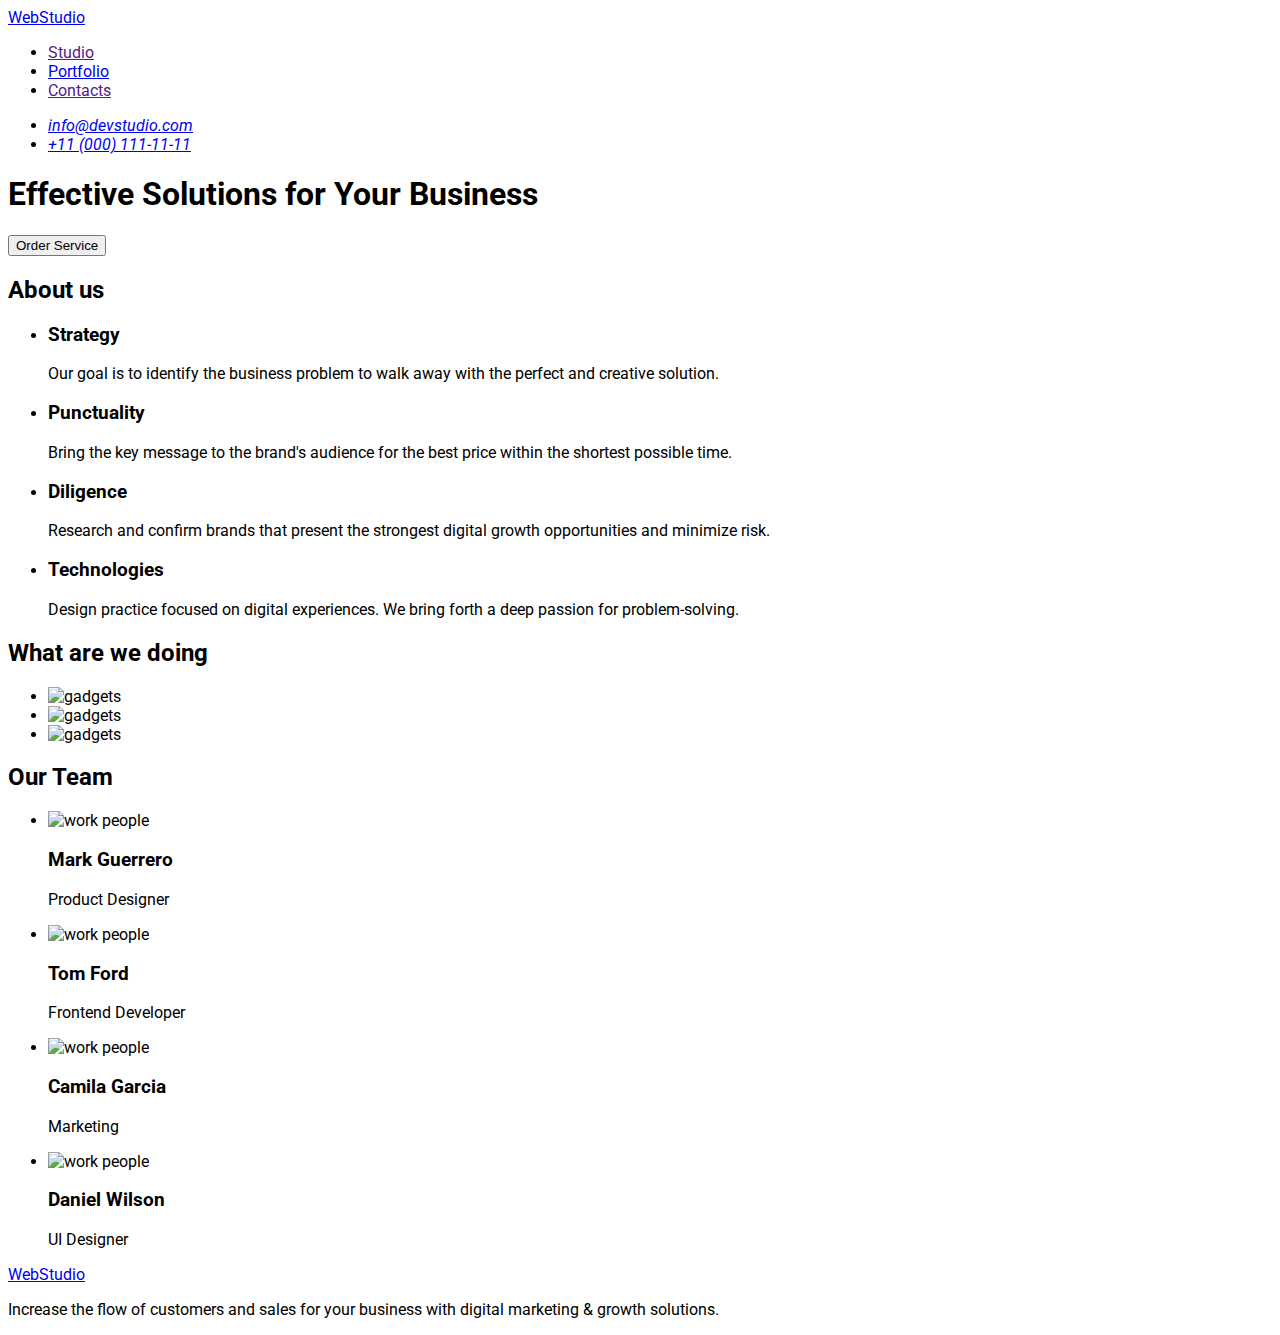
==== index.html @ ddc7577f "доповнив" ====
<!DOCTYPE html>
<html lang="en">
  <head>
    <meta charset="UTF-8" />
    <meta http-equiv="X-UA-Compatible" content="IE=edge" />
    <meta name="viewport" content="width=device-width, initial-scale=1.0" />
    <title>Document</title>
    <link rel="preconnect" href="https://fonts.googleapis.com" />
    <link rel="preconnect" href="https://fonts.gstatic.com" crossorigin />
    <link
      href="https://fonts.googleapis.com/css2?family=Raleway:wght@800&family=Roboto:wght@400;500;700;900&display=swap"
      rel="stylesheet"
    />

    <link rel="stylesheet" href="./css/styles.css" />
  </head>
  <body class="body">
    <header class="header">
      <nav>
        <a href="./index.html">WebStudio</a>
        <ul>
          <li><a href="">Studio</a></li>
          <li><a href="./portfolio.html">Portfolio</a></li>
          <li><a href="">Contacts</a></li>
        </ul>
      </nav>
      <address>
        <ul>
          <li><a href="mailto:info@devstudio.com">info@devstudio.com</a></li>
          <li><a href="tel:+110001111111">+11 (000) 111-11-11</a></li>
        </ul>
      </address>
    </header>
    <main>
      <!-- section-1 -->
      <section>
        <h1>Effective Solutions for Your Business</h1>
        <button type="button">Order Service</button>
      </section>
      <!-- section-2 -->
      <section>
        <h2>About us</h2>
        <ul>
          <li>
            <h3>Strategy</h3>

            <p>
              Our goal is to identify the business problem to walk away with the
              perfect and creative solution.
            </p>
          </li>

          <li>
            <h3>Punctuality</h3>

            <p>
              Bring the key message to the brand's audience for the best price
              within the shortest possible time.
            </p>
          </li>

          <li>
            <h3>Diligence</h3>

            <p>
              Research and confirm brands that present the strongest digital
              growth opportunities and minimize risk.
            </p>
          </li>

          <li>
            <h3>Technologies</h3>

            <p>
              Design practice focused on digital experiences. We bring forth a
              deep passion for problem-solving.
            </p>
          </li>
        </ul>
      </section>
      <!-- section-3 -->
      <section>
        <h2>What are we doing</h2>
        <ul>
          <li>
            <img
              src="./images/img-1.jpg"
              alt="gadgets"
              width="360"
              height="300"
            />
          </li>
          <li>
            <img
              src="./images/img-2.jpg"
              alt="gadgets"
              width="360"
              height="300"
            />
          </li>
          <li>
            <img
              src="./images/img-3.jpg"
              alt="gadgets"
              width="360"
              height="300"
            />
          </li>
        </ul>
      </section>
      <!-- section-4 -->
      <section>
        <h2>Our Team</h2>
        <ul>
          <li>
            <img
              src="./images/img.jpg"
              alt="work people"
              width="264"
              height="260"
            />

            <h3>Mark Guerrero</h3>
            <p>Product Designer</p>
          </li>

          <li>
            <img
              src="./images/img-1.1.jpg"
              alt="work people"
              width="264"
              height="260"
            />

            <h3>Tom Ford</h3>
            <p>Frontend Developer</p>
          </li>

          <li>
            <img
              src="./images/img-2.2.jpg"
              alt="work people"
              width="264"
              height="260"
            />

            <h3>Camila Garcia</h3>
            <p>Marketing</p>
          </li>

          <li>
            <img
              src="./images/img-3.3.jpg"
              alt="work people"
              width="264"
              height="260"
            />

            <h3>Daniel Wilson</h3>
            <p>UI Designer</p>
          </li>
        </ul>
      </section>
    </main>
    <footer>
      <a href="./index.html">WebStudio</a>

      <p>
        Increase the flow of customers and sales for your business with digital
        marketing & growth solutions.
      </p>
    </footer>
  </body>
</html>
---- css/styles.css ----
body {
    font-family: 'Roboto', sans-serif;
}

.header-link {
    font-weight: 500;
    font-size: 16px;
    line-height: 1.5;
    letter-spacing: 0.02em;
    color: #2E2F42;
}
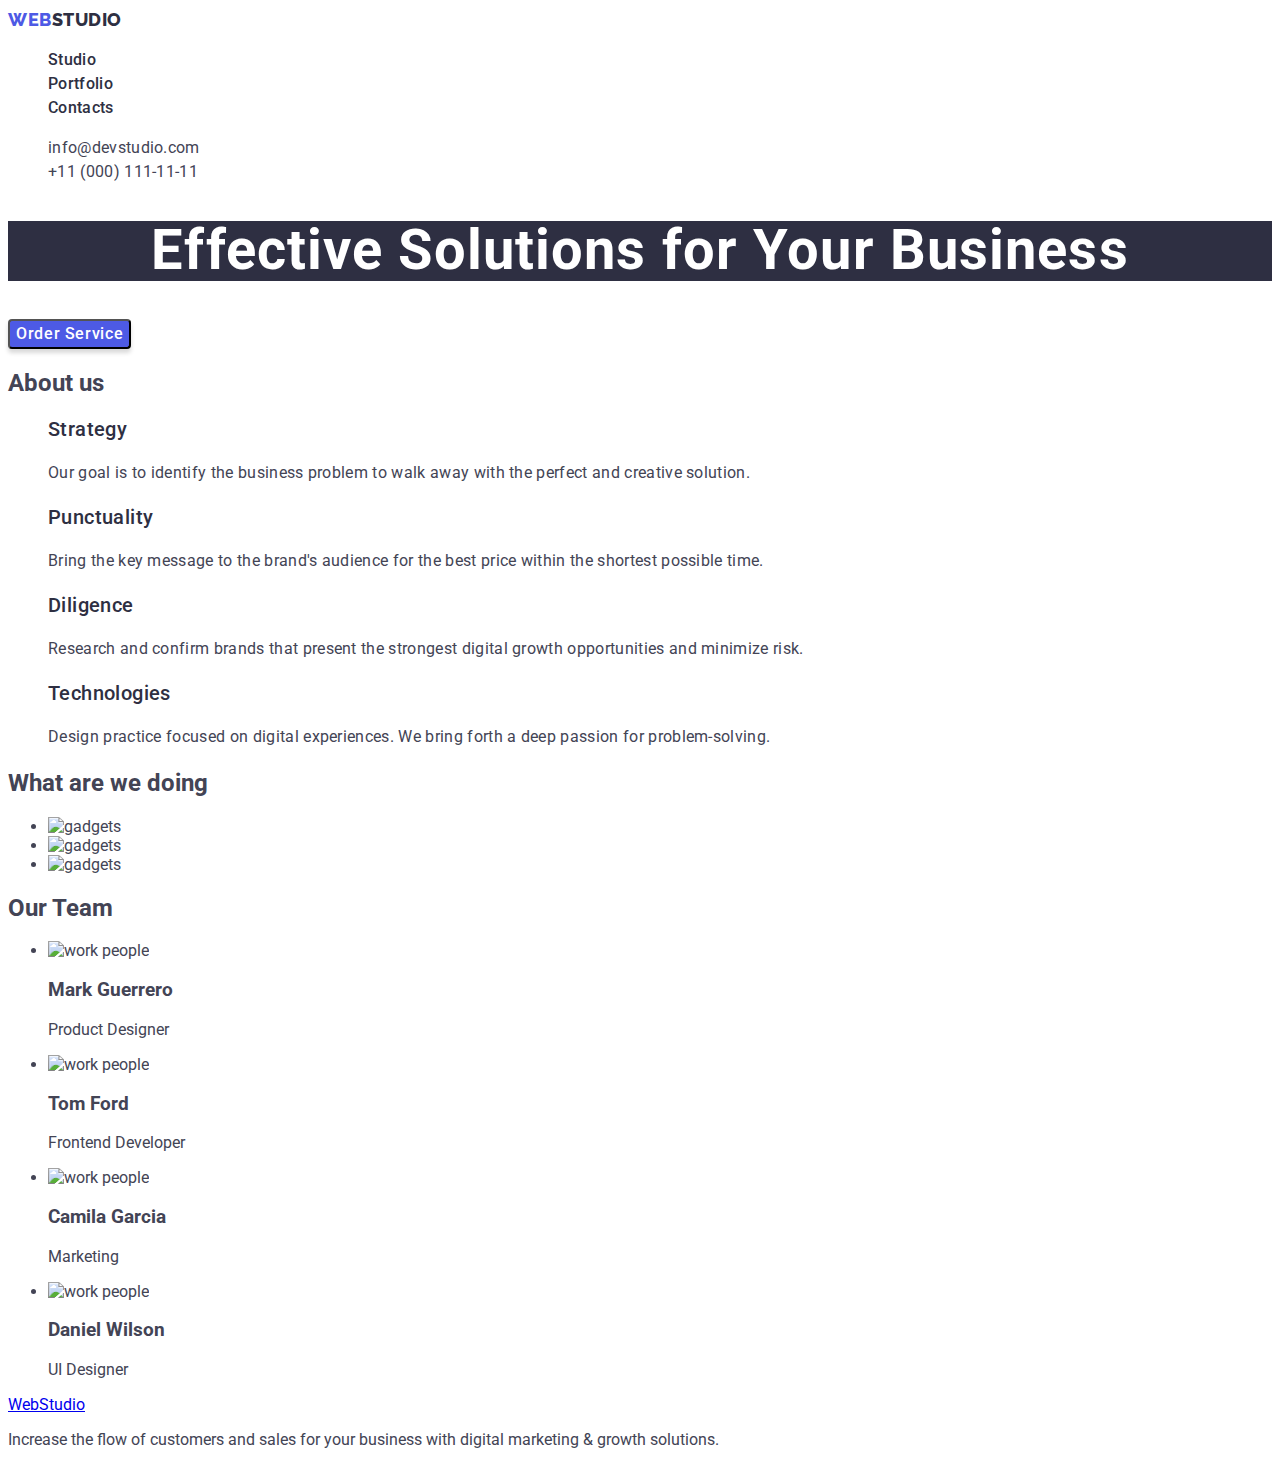
==== commit 9a27839a: "доповнив" ====
--- a/index.html
+++ b/index.html
@@ -16,62 +16,78 @@
   </head>
   <body class="body">
     <header class="header">
-      <nav>
-        <a href="./index.html">WebStudio</a>
-        <ul>
-          <li><a href="">Studio</a></li>
-          <li><a href="./portfolio.html">Portfolio</a></li>
-          <li><a href="">Contacts</a></li>
+      <nav class="header-nav">
+        <a class="logo link" href="./index.html"
+          >Web<span class="header-logo link">Studio</span></a
+        >
+        <ul class="header-list list">
+          <li class="header-item">
+            <a class="header-link link" href="./index.html">Studio</a>
+          </li>
+          <li class="header-item">
+            <a class="header-link link" href="./portfolio.html">Portfolio</a>
+          </li>
+          <li class="header-item">
+            <a class="header-link link" href="">Contacts</a>
+          </li>
         </ul>
       </nav>
-      <address>
-        <ul>
-          <li><a href="mailto:info@devstudio.com">info@devstudio.com</a></li>
-          <li><a href="tel:+110001111111">+11 (000) 111-11-11</a></li>
+      <address class="adress">
+        <ul class="address-list list">
+          <li class="address-list-mail">
+            <a class="address-mail link" href="mailto:info@devstudio.com"
+              >info@devstudio.com</a
+            >
+          </li>
+          <li class="address-list-tel">
+            <a class="address-tel link" href="tel:+110001111111"
+              >+11 (000) 111-11-11</a
+            >
+          </li>
         </ul>
       </address>
     </header>
     <main>
       <!-- section-1 -->
-      <section>
-        <h1>Effective Solutions for Your Business</h1>
-        <button type="button">Order Service</button>
+      <section class="hero">
+        <h1 class="title">Effective Solutions for Your Business</h1>
+        <button class="hero-button" type="button">Order Service</button>
       </section>
       <!-- section-2 -->
-      <section>
+      <section class="about">
         <h2>About us</h2>
-        <ul>
+        <ul class="about-list list">
           <li>
-            <h3>Strategy</h3>
+            <h3 class="title-about">Strategy</h3>
 
-            <p>
+            <p class="title-text">
               Our goal is to identify the business problem to walk away with the
               perfect and creative solution.
             </p>
           </li>
 
           <li>
-            <h3>Punctuality</h3>
+            <h3 class="title-about">Punctuality</h3>
 
-            <p>
+            <p class="title-text">
               Bring the key message to the brand's audience for the best price
               within the shortest possible time.
             </p>
           </li>
 
           <li>
-            <h3>Diligence</h3>
+            <h3 class="title-about">Diligence</h3>
 
-            <p>
+            <p class="title-text">
               Research and confirm brands that present the strongest digital
               growth opportunities and minimize risk.
             </p>
           </li>
 
           <li>
-            <h3>Technologies</h3>
+            <h3 class="title-about">Technologies</h3>
 
-            <p>
+            <p class="title-text">
               Design practice focused on digital experiences. We bring forth a
               deep passion for problem-solving.
             </p>
@@ -79,7 +95,7 @@
         </ul>
       </section>
       <!-- section-3 -->
-      <section>
+      <section class="">
         <h2>What are we doing</h2>
         <ul>
           <li>
--- a/css/styles.css
+++ b/css/styles.css
@@ -1,13 +1,165 @@
 body {
     font-family: 'Roboto', sans-serif;
+    color: #434455
+}
+:root {
+        --main-title-color: #ffffff ;
+        --second-title-color: #2E2F42;
+--paragraph-title-font-family: 'Roboto',
+        sans-serif;
+}
+
+
+
+/* логотип */
+.link {
+        text-decoration: none;
+}
+
+
+.logo {
+        font-weight: 800;
+        font-family: 'Raleway', sans-serif;
+        font-size: 18px;
+        line-height: 1.17;
+        display: flex;
+        align-items: center;
+        letter-spacing: 0.03em;
+        text-transform: uppercase;
+        color: #4D5AE5;
+}
+
+
+.header-logo {
+        font-weight: 800;
+        font-family: 'Raleway', sans-serif;
+        font-size: 18px;
+        line-height: 1.33;
+        display: flex;
+        align-items: center;
+        letter-spacing: 0.03em;
+        text-transform: uppercase;
+        color: #2E2F42;
+}
+/* адреса */
+
+.link:is(:hover, :focus, :active) {
+        color: #404bbf
+}
+.link {
+        text-decoration: none;
+
+}
+
+.list {
+        list-style: none;
 }
 
 .header-link {
-    font-weight: 500;
-    font-size: 16px;
-    line-height: 1.5;
-    letter-spacing: 0.02em;
-    color: #2E2F42;
+        font-weight: 500;
+        font-size: 16px;
+        line-height: 1.5;
+        letter-spacing: 0.02em;
+        color: #2E2F42;
 }
 
+.adress {
+        font-style: normal;
+}
+
+.address-mail {
+        font-family: 'Roboto';
+        
+        font-weight: 400;
+        font-size: 16px;
+        line-height: 1.5;
+        letter-spacing: 0.02em;
+        color: #434455;
+}
     
+.address-tel {
+        
+        
+        font-weight: 400;
+        font-size: 16px;
+        line-height: 1.5;
+        letter-spacing: 0.02em;
+        color: #434455;
+}
+
+
+/* секція 1 */
+.title {
+        background: var(--second-title-color);
+        font-size: 56px;
+        line-height: 1.07;
+        text-align: center;
+        letter-spacing: 0.02em;
+        color: #FFFFFF;
+}
+
+.hero-button{
+        font-family: inherit;
+        font-style: normal;
+        font-weight: 500;
+        font-size: 16px;
+        line-height: 1.5;
+        display: flex;
+        align-items: center;
+        letter-spacing: 0.04em;
+        color: #FFFFFF;
+        background: #4D5AE5;
+        box-shadow: 0px 4px 4px rgba(0, 0, 0, 0.15);
+        border-radius: 4px;
+        cursor: pointer
+
+}
+.hero-btn-list {
+        font-family: 'Roboto', sans-serif;
+        font-style: normal;
+        font-weight: 500;
+        font-size: 16px;
+        line-height: 24px;
+        display: flex;
+        align-items: center;
+        text-align: center;
+        letter-spacing: 0.04em;
+        color: #4D5AE5;
+        background: #F4F4FD;
+        cursor: pointer
+}
+
+
+.hero {}
+
+.hero-list {}
+
+/* секція індекс 2 */
+
+.list {
+        list-style: none;
+}
+.about {}
+.about-list {}
+
+.title-about {
+        font-style: normal;
+        font-weight: 500;
+        font-size: 20px;
+        line-height: 1.2;
+        letter-spacing: 0.02em;
+        color: var(--second-title-color);
+}
+
+.title-text {
+        font-weight: 400;
+        font-size: 16px;
+        line-height: 1.5;
+        letter-spacing: 0.02em;
+        color: #434455;
+}
+
+/* секція індекс 3 */
+
+
+ 
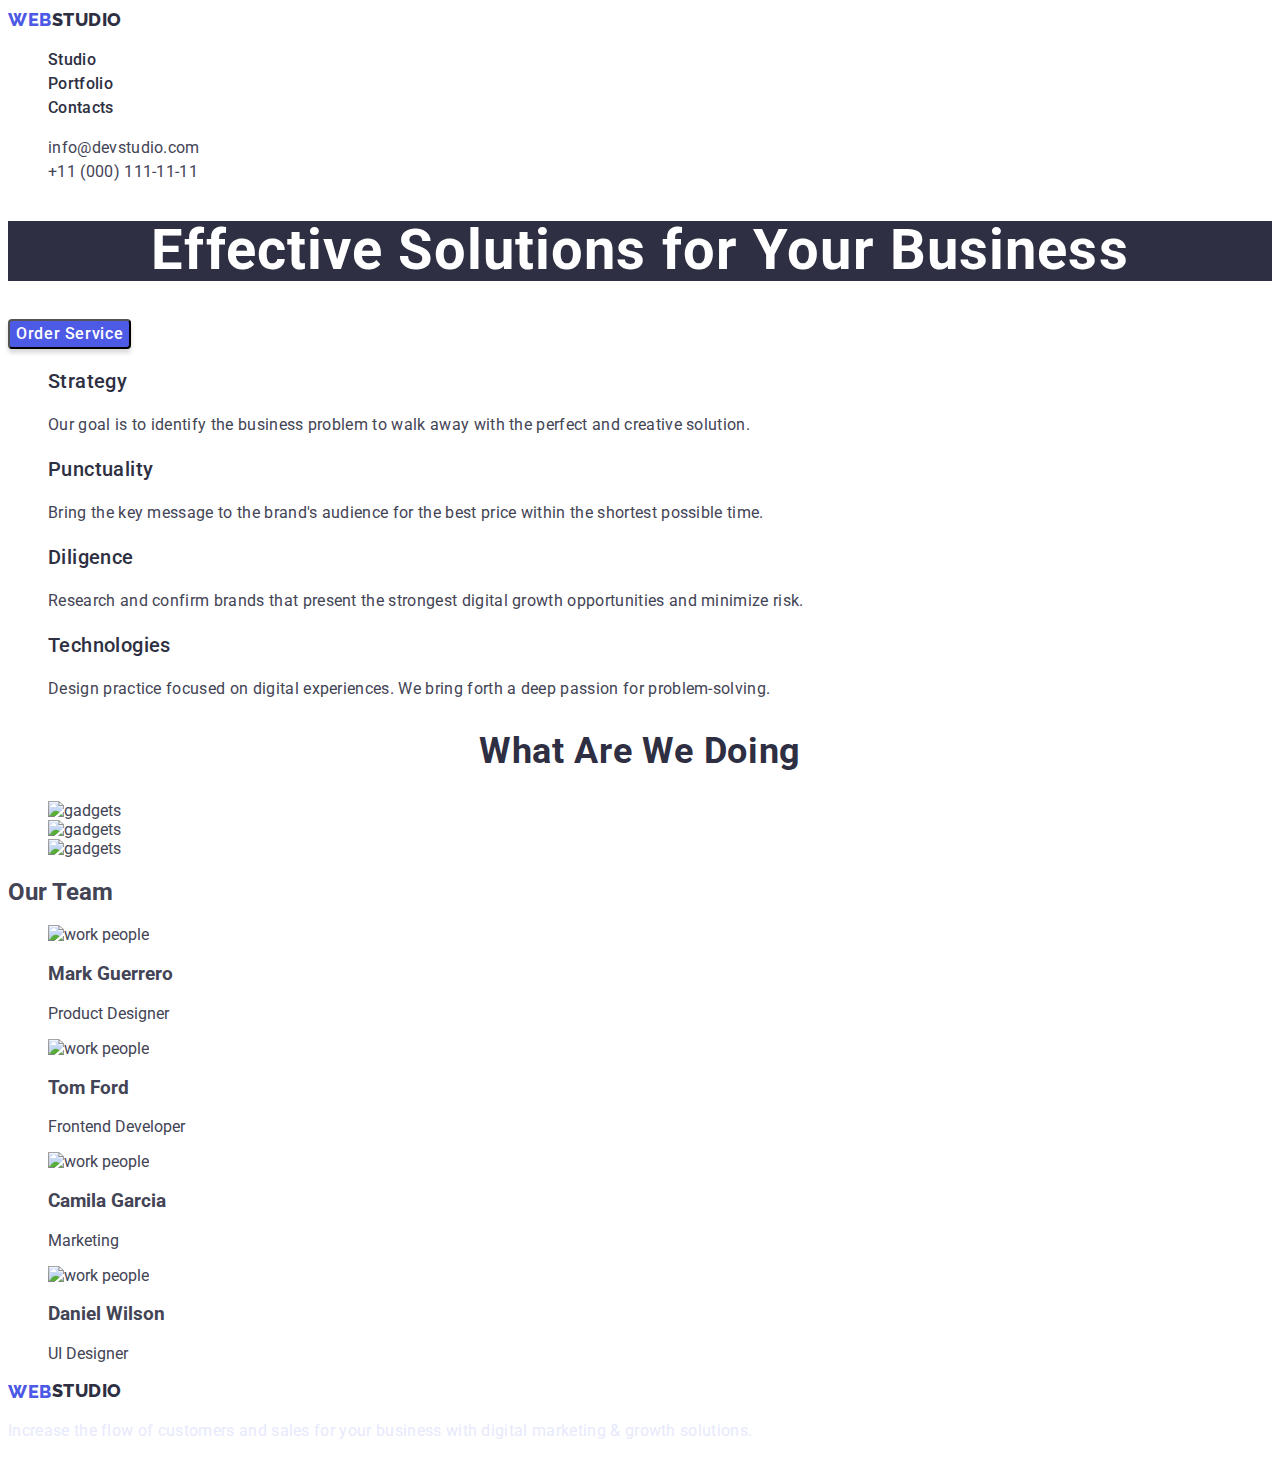
==== commit cb623b37: "css" ====
--- a/index.html
+++ b/index.html
@@ -55,7 +55,7 @@
       </section>
       <!-- section-2 -->
       <section class="about">
-        <h2>About us</h2>
+        <h2 hidden>About us</h2>
         <ul class="about-list list">
           <li>
             <h3 class="title-about">Strategy</h3>
@@ -95,10 +95,10 @@
         </ul>
       </section>
       <!-- section-3 -->
-      <section class="">
-        <h2>What are we doing</h2>
-        <ul>
-          <li>
+      <section class="programs">
+        <h2 class="programs-title">What are we doing</h2>
+        <ul class="programs-item list">
+          <li class="programs-list">
             <img
               src="./images/img-1.jpg"
               alt="gadgets"
@@ -106,7 +106,7 @@
               height="300"
             />
           </li>
-          <li>
+          <li class="programs-list">
             <img
               src="./images/img-2.jpg"
               alt="gadgets"
@@ -114,7 +114,7 @@
               height="300"
             />
           </li>
-          <li>
+          <li class="programs-list">
             <img
               src="./images/img-3.jpg"
               alt="gadgets"
@@ -125,10 +125,10 @@
         </ul>
       </section>
       <!-- section-4 -->
-      <section>
-        <h2>Our Team</h2>
-        <ul>
-          <li>
+      <section class="team">
+        <h2 class="team-title">Our Team</h2>
+        <ul class="team-item list">
+          <li class="team-list">
             <img
               src="./images/img.jpg"
               alt="work people"
@@ -136,11 +136,11 @@
               height="260"
             />
 
-            <h3>Mark Guerrero</h3>
-            <p>Product Designer</p>
+            <h3 class="team-title-link">Mark Guerrero</h3>
+            <p class="team-text">Product Designer</p>
           </li>
 
-          <li>
+          <li class="team-list">
             <img
               src="./images/img-1.1.jpg"
               alt="work people"
@@ -148,11 +148,11 @@
               height="260"
             />
 
-            <h3>Tom Ford</h3>
-            <p>Frontend Developer</p>
+            <h3 class="team-title-link">Tom Ford</h3>
+            <p class="team-text">Frontend Developer</p>
           </li>
 
-          <li>
+          <li class="team-list">
             <img
               src="./images/img-2.2.jpg"
               alt="work people"
@@ -160,11 +160,11 @@
               height="260"
             />
 
-            <h3>Camila Garcia</h3>
-            <p>Marketing</p>
+            <h3 class="team-title-link">Camila Garcia</h3>
+            <p class="team-text">Marketing</p>
           </li>
 
-          <li>
+          <li class="team-list">
             <img
               src="./images/img-3.3.jpg"
               alt="work people"
@@ -172,16 +172,19 @@
               height="260"
             />
 
-            <h3>Daniel Wilson</h3>
-            <p>UI Designer</p>
+            <h3 class="team-title-link">Daniel Wilson</h3>
+            <p class="team-text">UI Designer</p>
           </li>
         </ul>
       </section>
     </main>
-    <footer>
-      <a href="./index.html">WebStudio</a>
+    <!-- footer -->
+    <footer class="footer">
+      <a class="logo link" href="./index.html"
+        >Web<span class="footer-logo link">Studio</span></a
+      >
 
-      <p>
+      <p class="footer-text">
         Increase the flow of customers and sales for your business with digital
         marketing & growth solutions.
       </p>
--- a/css/styles.css
+++ b/css/styles.css
@@ -18,6 +18,7 @@
 
 
 .logo {
+        font-style: normal;
         font-weight: 800;
         font-family: 'Raleway', sans-serif;
         font-size: 18px;
@@ -31,6 +32,7 @@
 
 
 .header-logo {
+        font-style: normal;
         font-weight: 800;
         font-family: 'Raleway', sans-serif;
         font-size: 18px;
@@ -43,32 +45,34 @@
 }
 /* адреса */
 
+
+}
+.link {
+        text-decoration: none;
+
+}
+
+.list {
+        list-style: none;
+}
+
+.header-link {
+        font-weight: 500;
+        font-size: 16px;
+        line-height: 1.5;
+        letter-spacing: 0.02em;
+        color: #2E2F42;
+}
 .link:is(:hover, :focus, :active) {
         color: #404bbf
 }
-.link {
-        text-decoration: none;
-
-}
-
-.list {
-        list-style: none;
-}
-
-.header-link {
-        font-weight: 500;
-        font-size: 16px;
-        line-height: 1.5;
-        letter-spacing: 0.02em;
-        color: #2E2F42;
-}
 
 .adress {
         font-style: normal;
 }
 
 .address-mail {
-        font-family: 'Roboto';
+        font-family: var(--paragraph-title-font-family)
         
         font-weight: 400;
         font-size: 16px;
@@ -90,12 +94,14 @@
 
 /* секція 1 */
 .title {
-        background: var(--second-title-color);
+        font-style: normal;
+        font-weight: 700;
         font-size: 56px;
         line-height: 1.07;
         text-align: center;
         letter-spacing: 0.02em;
         color: #FFFFFF;
+        background: var(--second-title-color);
 }
 
 .hero-button{
@@ -114,12 +120,13 @@
         cursor: pointer
 
 }
+
 .hero-btn-list {
-        font-family: 'Roboto', sans-serif;
-        font-style: normal;
-        font-weight: 500;
-        font-size: 16px;
-        line-height: 24px;
+        font-family: var(--paragraph-title-font-family);
+        font-style: normal;
+        font-weight: 500;
+        font-size: 16px;
+        line-height: 1.5;
         display: flex;
         align-items: center;
         text-align: center;
@@ -160,6 +167,58 @@
 }
 
 /* секція індекс 3 */
-
+.list {
+        list-style: none;
+}
+.programs-title {
+        font-style: normal;
+        font-weight: 700;
+        font-size: 36px;
+        line-height: 40px;
+        text-align: center;
+        letter-spacing: 0.02em;
+        text-transform: capitalize;
+        color: #2E2F42;
+}
+
+
+/* футер */
+.logo {
+        font-style: normal;
+        font-weight: 800;
+        font-family: 'Raleway', sans-serif;
+        font-size: 18px;
+        line-height: 1.17;
+        display: flex;
+        align-items: center;
+        letter-spacing: 0.03em;
+        text-transform: uppercase;
+        color: #4D5AE5;
+}
+
+
+.footer-logo {
+        font-style: normal;
+        font-weight: 800;
+        font-family: 'Raleway', sans-serif;
+        font-size: 18px;
+        line-height: 1.33;
+        display: flex;
+        align-items: center;
+        letter-spacing: 0.03em;
+        text-transform: uppercase;
+        color: #2E2F42;
+}
+
+.footer-text {
+        font-family: 'Roboto';
+        font-style: normal;
+        font-weight: 400;
+        font-size: 16px;
+        line-height: 1.5;
+        letter-spacing: 0.02em;
+        color: #E7E9FC;
+        
+}
 
  
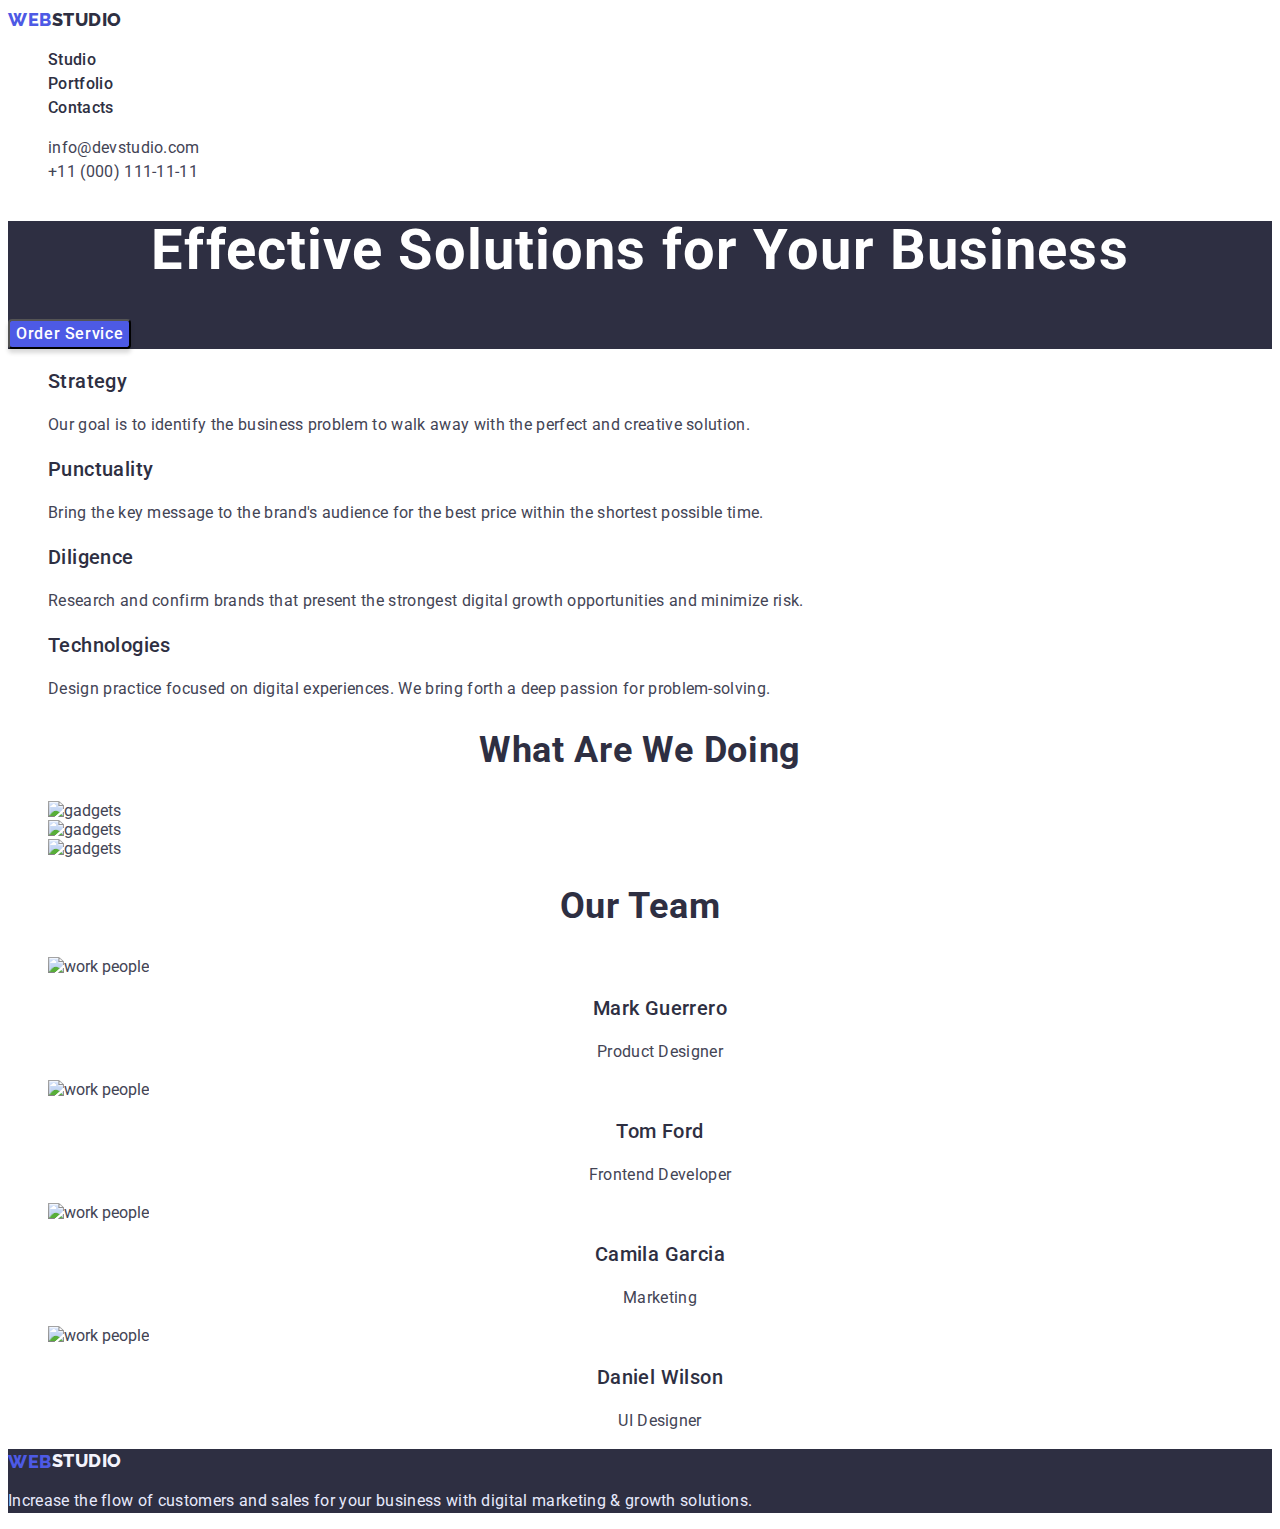
==== commit b84b805e: "css" ====
--- a/index.html
+++ b/index.html
@@ -18,7 +18,7 @@
     <header class="header">
       <nav class="header-nav">
         <a class="logo link" href="./index.html"
-          >Web<span class="header-logo link">Studio</span></a
+          >Web<span class="header-logo">Studio</span></a
         >
         <ul class="header-list list">
           <li class="header-item">
@@ -55,7 +55,7 @@
       </section>
       <!-- section-2 -->
       <section class="about">
-        <h2 hidden>About us</h2>
+        <h2 hidden class="hidden">About us</h2>
         <ul class="about-list list">
           <li>
             <h3 class="title-about">Strategy</h3>
--- a/css/styles.css
+++ b/css/styles.css
@@ -5,8 +5,9 @@
 :root {
         --main-title-color: #ffffff ;
         --second-title-color: #2E2F42;
---paragraph-title-font-family: 'Roboto',
+        --paragraph-title-font-family: 'Roboto',
         sans-serif;
+        
 }
 
 
@@ -72,8 +73,7 @@
 }
 
 .address-mail {
-        font-family: var(--paragraph-title-font-family)
-        
+        font-family: var(--paragraph-title-font-family);
         font-weight: 400;
         font-size: 16px;
         line-height: 1.5;
@@ -83,7 +83,7 @@
     
 .address-tel {
         
-        
+        font-family: var(--paragraph-title-font-family);
         font-weight: 400;
         font-size: 16px;
         line-height: 1.5;
@@ -101,7 +101,7 @@
         text-align: center;
         letter-spacing: 0.02em;
         color: #FFFFFF;
-        background: var(--second-title-color);
+        
 }
 
 .hero-button{
@@ -137,7 +137,9 @@
 }
 
 
-.hero {}
+.hero {
+background: var(--second-title-color);
+}
 
 .hero-list {}
 
@@ -174,11 +176,50 @@
         font-style: normal;
         font-weight: 700;
         font-size: 36px;
-        line-height: 40px;
+        line-height: 1.11;
         text-align: center;
         letter-spacing: 0.02em;
         text-transform: capitalize;
         color: #2E2F42;
+}
+/* секція індекс 4 */
+.team {}
+
+.team-title {
+        font-style: normal;
+        font-weight: 700;
+        font-size: 36px;
+        line-height: 1.11;
+        text-align: center;
+        letter-spacing: 0.02em;
+        text-transform: capitalize;
+        color: #2E2F42;
+}
+
+.team-item {}
+
+.list {}
+
+.team-list {}
+
+.team-title-link {
+        font-style: normal;
+        font-weight: 500;
+        font-size: 20px;
+        line-height: 1.2;
+        text-align: center;
+        letter-spacing: 0.02em;
+        color: #2E2F42;
+}
+
+.team-text {
+        font-style: normal;
+        font-weight: 400;
+        font-size: 16px;
+        line-height: 1.5;
+        text-align: center;
+        letter-spacing: 0.02em;
+        color: #434455;
 }
 
 
@@ -207,7 +248,7 @@
         align-items: center;
         letter-spacing: 0.03em;
         text-transform: uppercase;
-        color: #2E2F42;
+        color: #f4f4fd;
 }
 
 .footer-text {
@@ -220,5 +261,8 @@
         color: #E7E9FC;
         
 }
+.footer {
+background: var(--second-title-color);
+}
 
  
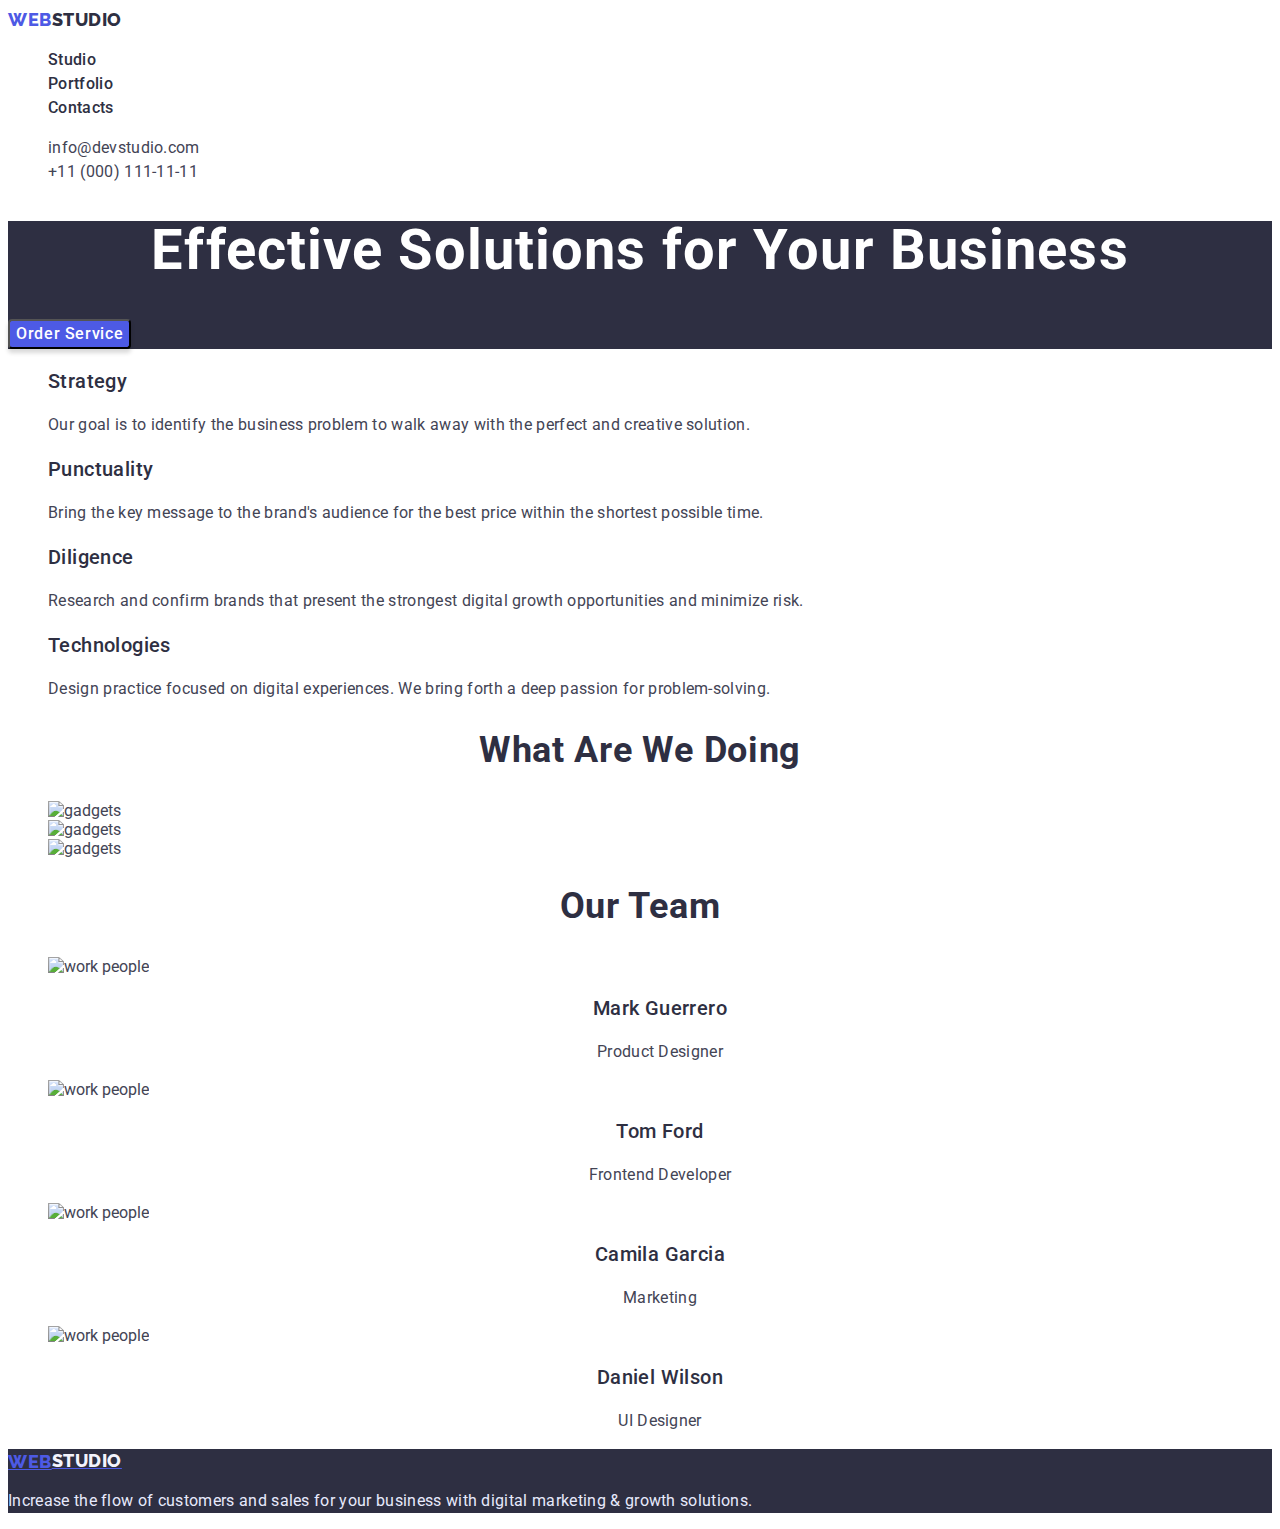
==== commit b512a201: "css" ====
--- a/index.html
+++ b/index.html
@@ -34,13 +34,13 @@
       </nav>
       <address class="adress">
         <ul class="address-list list">
-          <li class="address-list-mail">
+          <li>
             <a class="address-mail link" href="mailto:info@devstudio.com"
               >info@devstudio.com</a
             >
           </li>
-          <li class="address-list-tel">
-            <a class="address-tel link" href="tel:+110001111111"
+          <li>
+            <a class="address-mail link" href="tel:+110001111111"
               >+11 (000) 111-11-11</a
             >
           </li>
@@ -180,8 +180,8 @@
     </main>
     <!-- footer -->
     <footer class="footer">
-      <a class="logo link" href="./index.html"
-        >Web<span class="footer-logo link">Studio</span></a
+      <a class="logo" href="./index.html"
+        >Web<span class="footer-logo">Studio</span></a
       >
 
       <p class="footer-text">
--- a/css/styles.css
+++ b/css/styles.css
@@ -47,7 +47,7 @@
 /* адреса */
 
 
-}
+
 .link {
         text-decoration: none;
 
@@ -145,9 +145,7 @@
 
 /* секція індекс 2 */
 
-.list {
-        list-style: none;
-}
+
 .about {}
 .about-list {}
 
@@ -167,6 +165,7 @@
         letter-spacing: 0.02em;
         color: #434455;
 }
+
 
 /* секція індекс 3 */
 .list {
@@ -224,6 +223,7 @@
 
 
 /* футер */
+
 .logo {
         font-style: normal;
         font-weight: 800;
